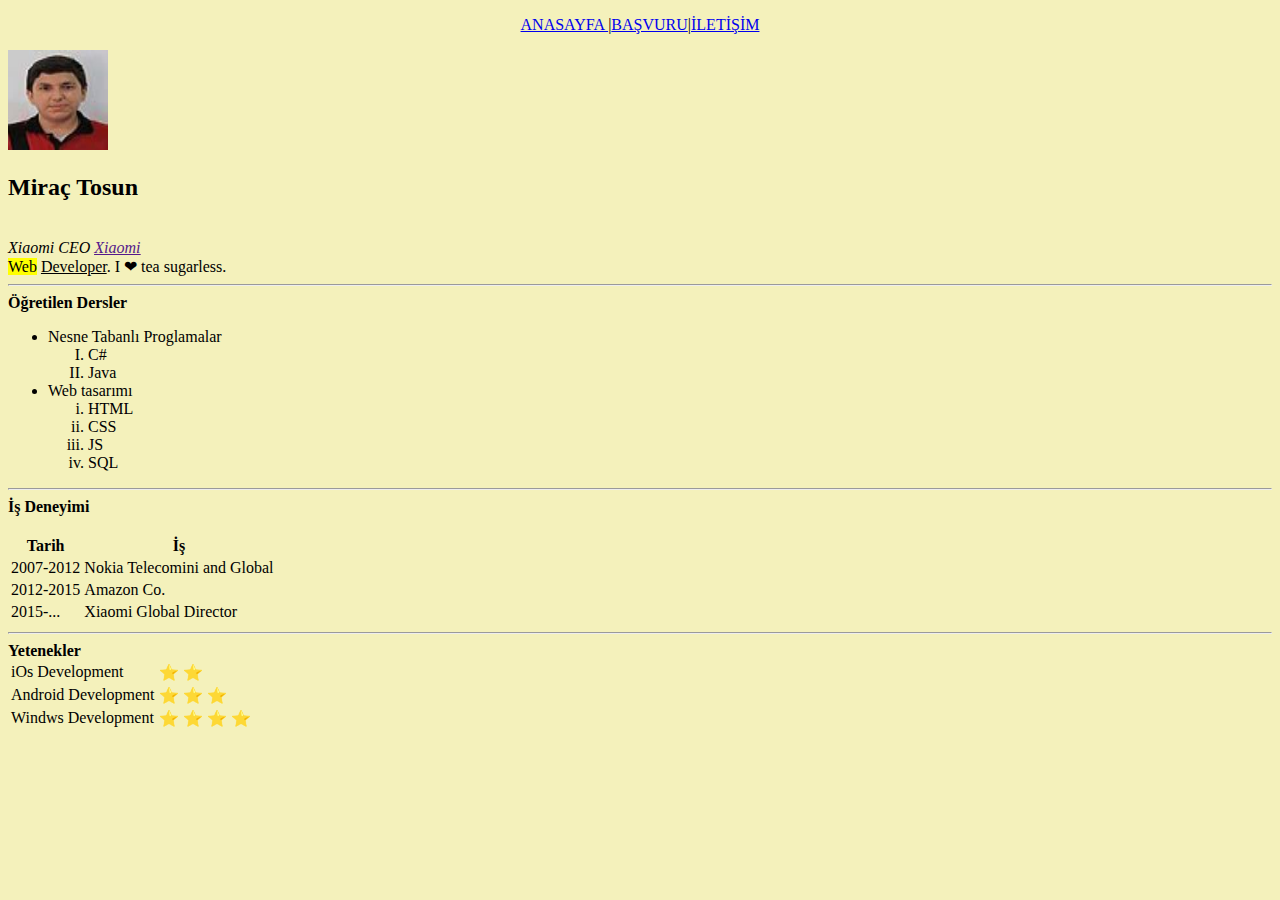
==== index.html @ 69b03947 "Update index.html" ====
<!DOCTYPE html>
<html lang="en">
<head>
    <meta charset="UTF-8">
    <meta http-equiv="X-UA-Compatible" content="IE=edge">
    <meta name="viewport" content="width=device-width, initial-scale=1.0">
    <title>Miraç</title>
</head>
<body bgcolor="F4F1BB">
<p align="center"><a href="anasayfa.html">ANASAYFA </a>|<a href="başvuru.html">BAŞVURU</a>|<a href="iletişim.html" >İLETİŞİM</a></p>
<img src="res/mirac.png" width="100" height="100"><h2 >Miraç Tosun</h2><br>
<i>Xiaomi CEO <a href=""><u>Xiaomi</u></a></i><br>
<mark>Web</mark> <u>Developer</u>. I &#10084; tea sugarless.
<hr>
<b>Öğretilen Dersler</b>
 <ul>
    <li>Nesne Tabanlı Proglamalar</li>
    <ol type="I">
        <li>C#</li>
        <li>Java</li>
    </ol>
    <li>Web tasarımı</li>
    <ol type="i">
        <li>HTML</li>
        <li>CSS</li>
        <li>JS</li>
        <li>SQL</li>
    </ol>
 </ul>
<hr>
<b>İş Deneyimi</b><br>
&hairsp;
<table>
<tr>
    <th>Tarih</th>
    <th>İş</th>
</tr>
<tr>
<td>2007-2012</td>
<td>Nokia Telecomini and Global</td>
</tr>
<tr>
    <td>2012-2015</td>
    <td>Amazon Co.</td>
</tr>
<tr>
    <td>2015-...</td>
    <td>Xiaomi Global Director</td>
</tr>
</table>
<hr>
<b>Yetenekler</b>
<table>
    <tr>
      <td>iOs Development</td>
      <td>&#11088 &#11088</td>  
    </tr>
   <tr>
    <td>Android Development</td>
    <td>&#11088 &#11088 &#11088</td>
   </tr>
   <tr>
    <td>Windws Development</td>
    <td>&#11088 &#11088 &#11088 &#11088</td>
   </tr>
</table>













</p>
</body>
</html>
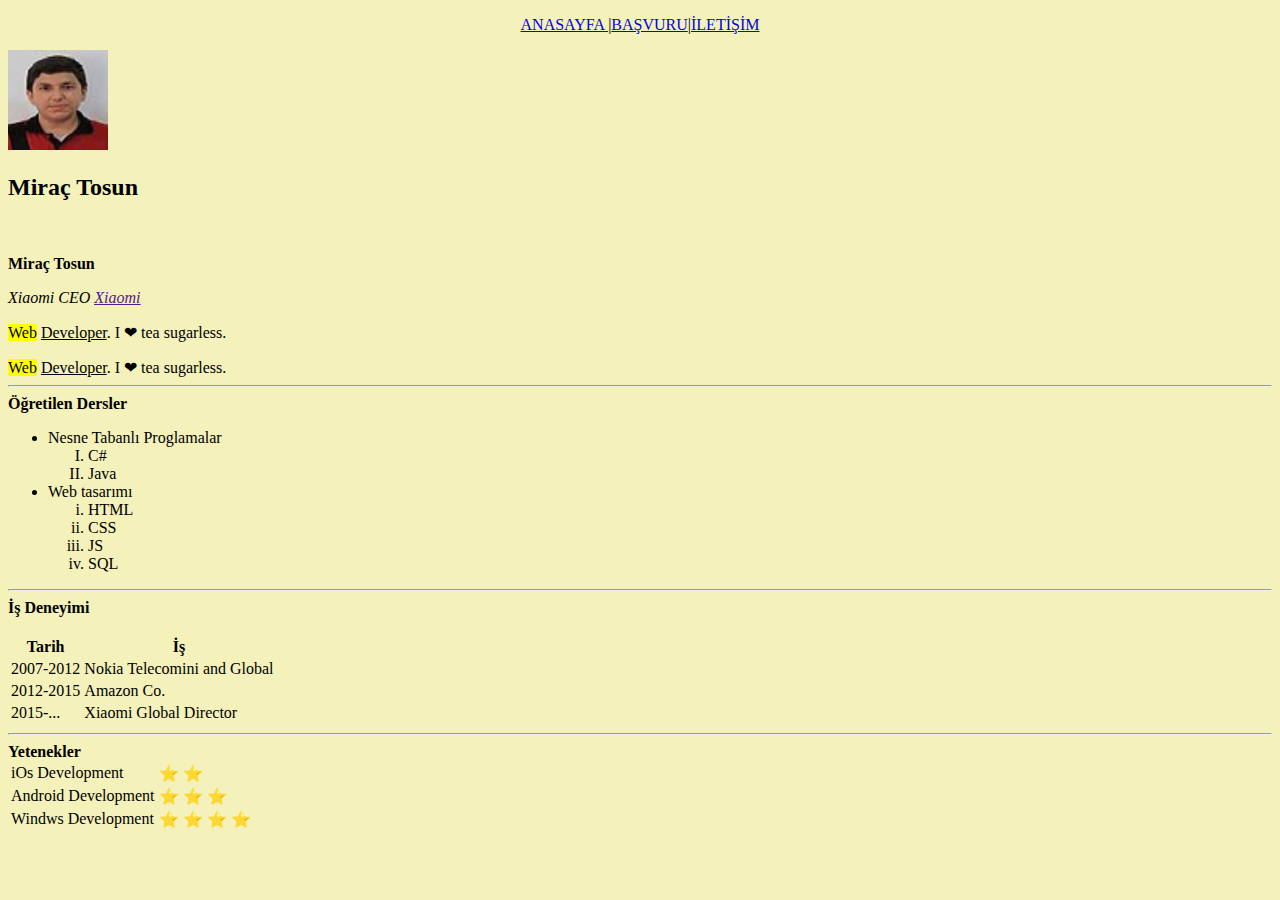
==== commit 4bcf744f: "Update index.html" ====
--- a/index.html
+++ b/index.html
@@ -7,9 +7,10 @@
     <title>Miraç</title>
 </head>
 <body bgcolor="F4F1BB">
-<p align="center"><a href="anasayfa.html">ANASAYFA </a>|<a href="başvuru.html">BAŞVURU</a>|<a href="iletişim.html" >İLETİŞİM</a></p>
-<img src="res/mirac.png" width="100" height="100"><h2 >Miraç Tosun</h2><br>
-<i>Xiaomi CEO <a href=""><u>Xiaomi</u></a></i><br>
+<p><p align="center"><a href="index.html">ANASAYFA </a>|<a href="başvuru.html">BAŞVURU</a>|<a href="iletişim.html" >İLETİŞİM</a></p>
+    
+       <img src="res/mirac.png" width="100" height="100"><h2 >Miraç Tosun</h2><br>
+    <td> <p> <b >Miraç Tosun</b> </p> <p> <i>Xiaomi CEO <a href=""><u>Xiaomi</u></a></i> </p> <p> <mark>Web</mark> <u>Developer</u>. I &#10084; tea sugarless. </p></td> 
 <mark>Web</mark> <u>Developer</u>. I &#10084; tea sugarless.
 <hr>
 <b>Öğretilen Dersler</b>
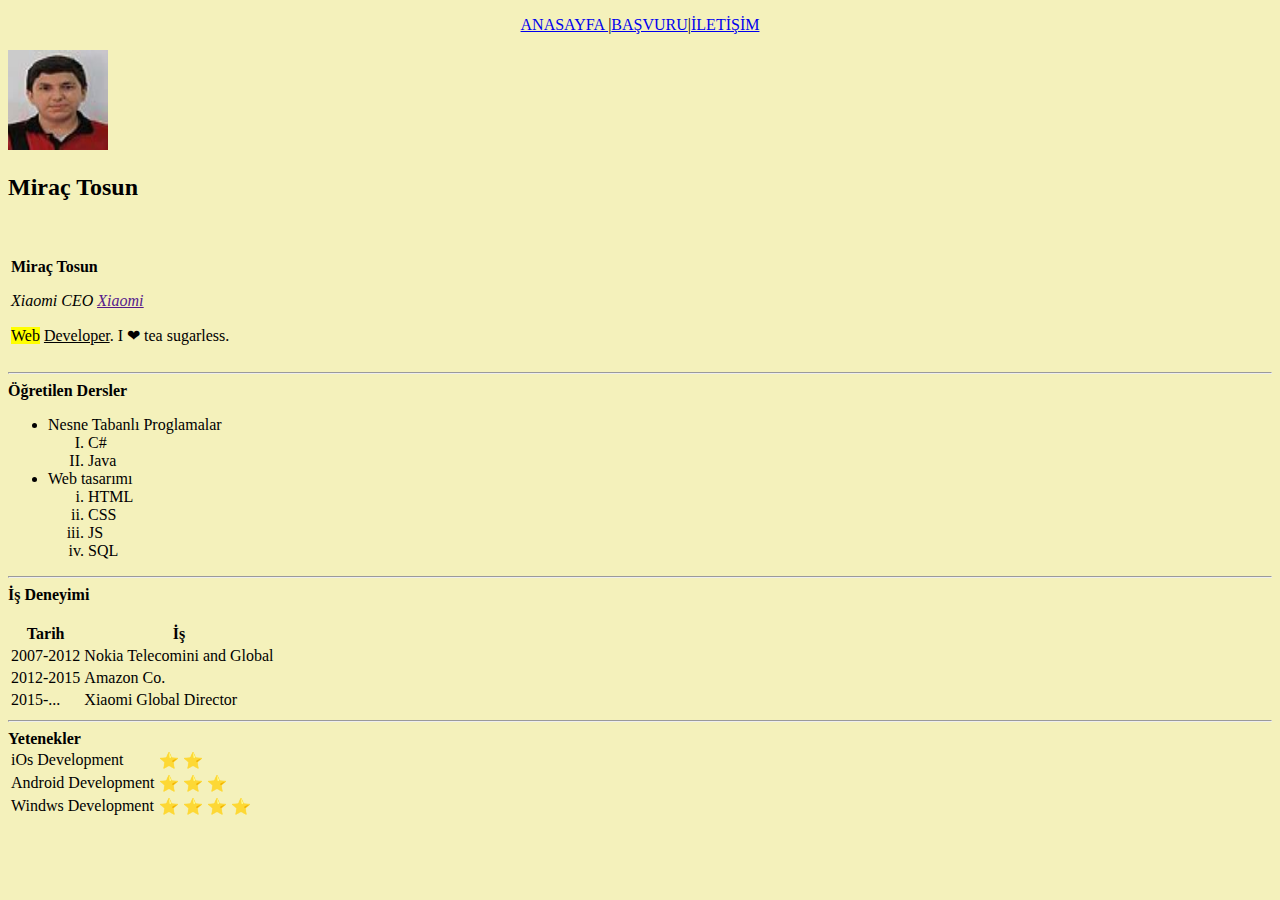
==== commit 5e42b0db: "Update index.html" ====
--- a/index.html
+++ b/index.html
@@ -7,11 +7,12 @@
     <title>Miraç</title>
 </head>
 <body bgcolor="F4F1BB">
+    <table>
 <p><p align="center"><a href="index.html">ANASAYFA </a>|<a href="başvuru.html">BAŞVURU</a>|<a href="iletişim.html" >İLETİŞİM</a></p>
     
        <img src="res/mirac.png" width="100" height="100"><h2 >Miraç Tosun</h2><br>
     <td> <p> <b >Miraç Tosun</b> </p> <p> <i>Xiaomi CEO <a href=""><u>Xiaomi</u></a></i> </p> <p> <mark>Web</mark> <u>Developer</u>. I &#10084; tea sugarless. </p></td> 
-<mark>Web</mark> <u>Developer</u>. I &#10084; tea sugarless.
+    </table>
 <hr>
 <b>Öğretilen Dersler</b>
  <ul>
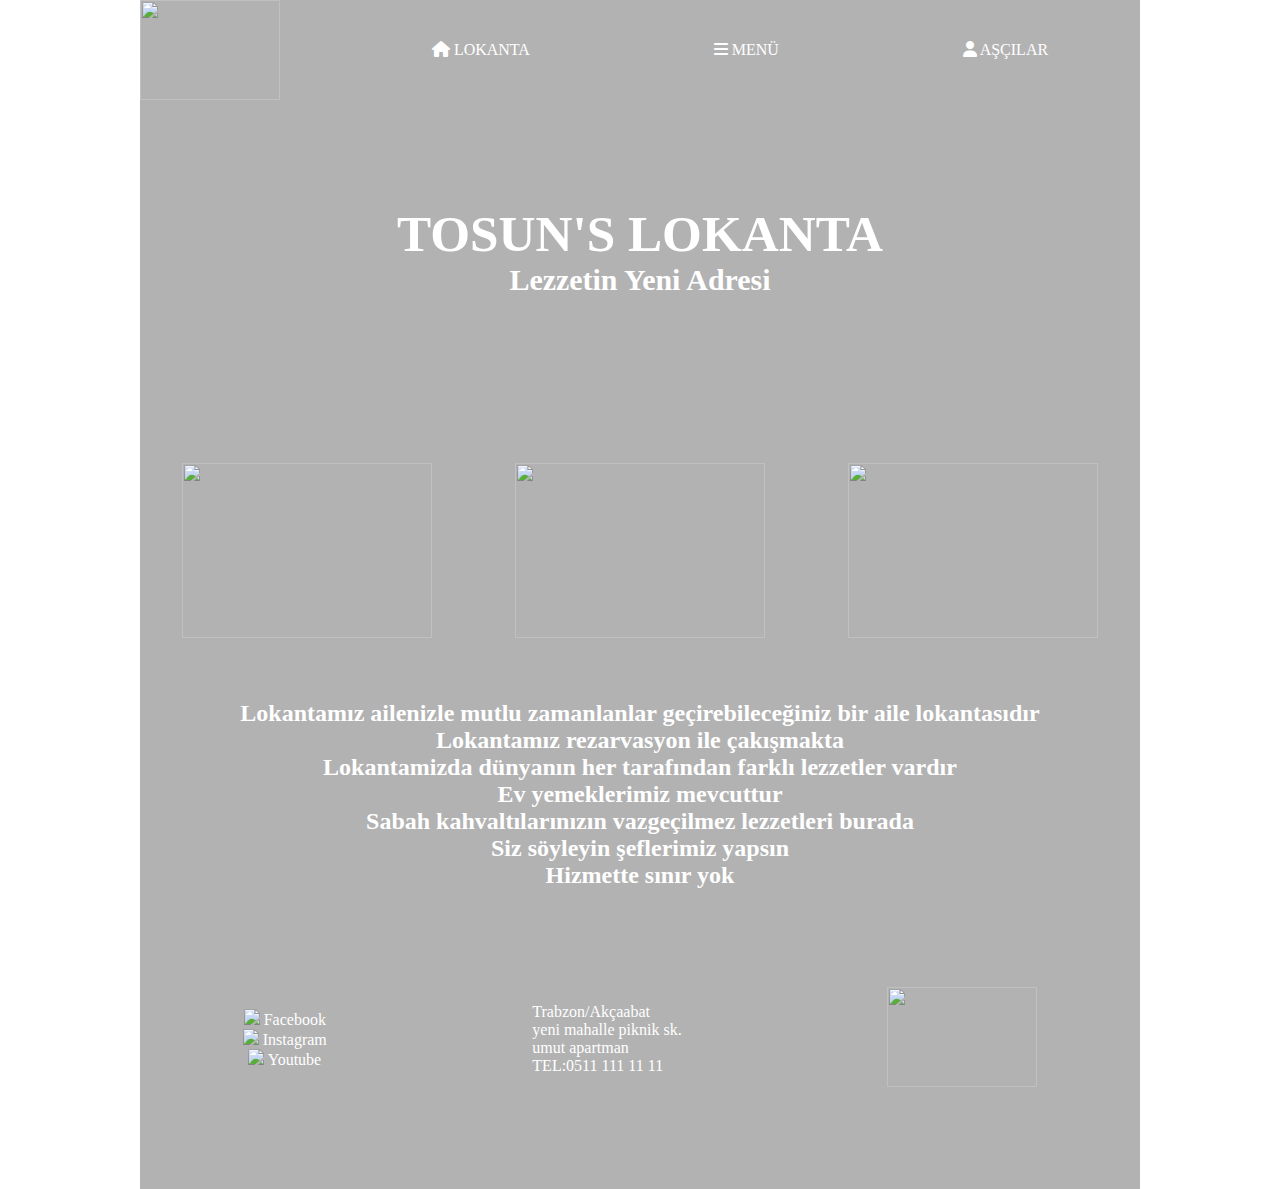
==== commit d947bc67: "Add files via upload" ====
--- a/index.html
+++ b/index.html
@@ -1,84 +1,61 @@
 <!DOCTYPE html>
 <html lang="en">
+
 <head>
     <meta charset="UTF-8">
     <meta http-equiv="X-UA-Compatible" content="IE=edge">
     <meta name="viewport" content="width=device-width, initial-scale=1.0">
-    <title>Miraç</title>
+    <title>Tosun's</title>
+    <link rel="stylesheet" href="style.css">
+   <link rel="stylesheet" href="https://cdnjs.cloudflare.com/ajax/libs/font-awesome/6.2.1/css/all.min.css">
 </head>
-<body bgcolor="F4F1BB">
-    <table>
-<p><p align="center"><a href="index.html">ANASAYFA </a>|<a href="başvuru.html">BAŞVURU</a>|<a href="iletişim.html" >İLETİŞİM</a></p>
-    
-       <img src="res/mirac.png" width="100" height="100"><h2 >Miraç Tosun</h2><br>
-    <td> <p> <b >Miraç Tosun</b> </p> <p> <i>Xiaomi CEO <a href=""><u>Xiaomi</u></a></i> </p> <p> <mark>Web</mark> <u>Developer</u>. I &#10084; tea sugarless. </p></td> 
-    </table>
-<hr>
-<b>Öğretilen Dersler</b>
- <ul>
-    <li>Nesne Tabanlı Proglamalar</li>
-    <ol type="I">
-        <li>C#</li>
-        <li>Java</li>
-    </ol>
-    <li>Web tasarımı</li>
-    <ol type="i">
-        <li>HTML</li>
-        <li>CSS</li>
-        <li>JS</li>
-        <li>SQL</li>
-    </ol>
- </ul>
-<hr>
-<b>İş Deneyimi</b><br>
-&hairsp;
-<table>
-<tr>
-    <th>Tarih</th>
-    <th>İş</th>
-</tr>
-<tr>
-<td>2007-2012</td>
-<td>Nokia Telecomini and Global</td>
-</tr>
-<tr>
-    <td>2012-2015</td>
-    <td>Amazon Co.</td>
-</tr>
-<tr>
-    <td>2015-...</td>
-    <td>Xiaomi Global Director</td>
-</tr>
-</table>
-<hr>
-<b>Yetenekler</b>
-<table>
-    <tr>
-      <td>iOs Development</td>
-      <td>&#11088 &#11088</td>  
-    </tr>
-   <tr>
-    <td>Android Development</td>
-    <td>&#11088 &#11088 &#11088</td>
-   </tr>
-   <tr>
-    <td>Windws Development</td>
-    <td>&#11088 &#11088 &#11088 &#11088</td>
-   </tr>
-</table>
+
+<body>
+    <div id="kutu">
+        <div id="logo"> 
+         
+            <a href="https://www.tripadvisor.com.tr/Restaurant_Review-g298039-d4702165-Reviews-Kalender_Lokanta_ve_Kafe-Trabzon_Ortahisar_Turkish_Black_Sea_Coast.html"><img
+                    src="res/pngegg.png" width="140" height="100"></a> </div>
+        <div id="menu">
+          
+            <li> <a href="index.html"><i class="fa-sharp fa-solid fa-house"></i> LOKANTA</a></li>
+            <li><a href="menü.html"><i class="fa-sharp fa-solid fa-bars"></i> MENÜ</a></li>
+            <li><a href="aşçı.html"><i class="fa-sharp fa-solid fa-user"></i> AŞÇILAR</a></li> 
+       
+        </div>
+        <div id="birinci">
+            <h1>TOSUN'S LOKANTA</h1>
+            <h3>Lezzetin Yeni Adresi</h3>
+        </div>
+
+        <div id="ikinci"> <img src="res/igr-jenerik-yenilokanta-1-b.jpg" height="175px" width="250px">
+            <img src="res/indir (1).jfif" height="175px"  width="250px">
+            <img src="res/lok.jfif" height="175px" width="250px">
+        </div>
+
+        <div id="ucuncu">
+          <h2>  <li>Lokantamız ailenizle mutlu zamanlanlar geçirebileceğiniz bir aile lokantasıdır</li>
+            <li>Lokantamız rezarvasyon ile çakışmakta</li>
+            <li>Lokantamizda dünyanın her tarafından farklı lezzetler vardır</li>
+            <li>Ev yemeklerimiz mevcuttur</li>
+            <li>Sabah kahvaltılarınızın vazgeçilmez lezzetleri burada</li>
+            <li>Siz söyleyin şeflerimiz yapsın</li>
+            <li>Hizmette sınır yok</li></h2>
+            </div>
+        <div id="ikinci">
+            <div id="sosyalmedya">
+                <a href="https://www.googleadservices.com/pagead/aclk?sa=L&ai=DChcSEwjJwefV2qX8AhXQA4sKHSL-AuQYABAAGgJlZg&ohost=www.google.com&cid=CAESauD2Ja4kh8EYtinQ_6NtuMNeqMrl21b-FVoDntDYEnO9gVcjVqalmZljmazXW9mfLwKeuWtZMW17WpwXP3jd-Q6zkA--X-xXZW4fSu6AVnngHTIr6IS4cZC1IkQCH31o_W2MMtZn63KvzAs&sig=AOD64_1NxATvjuFMcW4GzjrR-aywz-rHpA&q&adurl&ved=2ahUKEwjAsOLV2qX8AhVhX_EDHZTnCSgQ0Qx6BAgKEAE"><img src="res/facebook-f.png" width="15">   Facebook</a>
+                <a href="https://www.instagram.com/"><img src="res/instagram.png" width="15"> Instagram</a>
+                <a href="https://www.youtube.com/?gl=TR&hl=tr"><img src="res/pngwing.com.png" width="15"> Youtube</a>
+            </div>
+
+            <div class="adres"> Trabzon/Akçaabat <br> yeni mahalle piknik sk.<br> umut apartman <br> TEL:0511 111 11 11 <br></div>
+            <div class="map"> <img src="res/map.png" width="150" height="100"></div>
 
 
+        </div>
+    </div>
 
+</body>
 
-
-
-
-
-
-
-
-
-
-</p>
-</body>
-</html>
+</html>--- a/style.css
+++ b/style.css
@@ -0,0 +1,117 @@
+*{
+    margin: 0;
+    padding: 0;
+    box-sizing: border-box;
+}
+html{
+    background-size: cover;
+    background-image: url(res/posterler-luks-restoran-desen-arka-plan.jpg.jpg);
+}
+
+#kutu{
+   
+    background: rgba(0, 0, 0, 0.3);
+    width: 1000px;
+    margin: 0 auto;
+    height: auto;
+  
+}
+#logo{
+  
+    width: 20%;
+    float: left;
+    height: 100px;
+}
+#menu{
+  
+    width: 80%;
+    height: 100px;
+    display: flex;
+    justify-content: space-around;
+    align-items: center;
+    color: white;
+}
+#menu li{
+    list-style-type: none;
+}
+#menu a{
+    text-decoration: none;
+    text-align: none;
+    color: white;
+}
+#menu a:hover{
+    color: brown;
+}
+#birinci{
+    
+    width:100%;
+    height: 300px;
+    display: flex;
+    flex-direction: column;
+    justify-content: center;
+    align-items: center;
+    font-size: 1.6em;
+    color: white;
+}
+#ikinci{
+   
+    width: 100%;
+    height: 300px;
+    display: flex;
+    justify-content:space-around;
+    align-items: center;
+}
+#ucuncu{
+    font-family:'Rubik Bubbles',cursive;
+    list-style-type:none;
+    color: white;
+    text-align: center;
+  
+}
+#dorduncu{
+  
+    height: 300px;
+justify-content: space-around;
+align-items: center;
+
+}
+#sosyalmedya{
+ 
+flex-direction: column;
+color: white;
+align-items: center;
+display: flex;
+justify-content: space-around;
+text-align: left;
+}
+.adres{
+  
+    color: white;
+    float: left;
+
+}
+.map{ 
+  
+    float: right;
+
+}
+
+
+#sosyalmedya a{
+    text-decoration: none;
+    text-align: none;
+    color: white;
+}
+#sosyalmedya a:hover{
+  
+    color: brown;
+ }
+ #sol{
+    color: white;
+   
+    text-align: left;
+ }
+ #sag{
+    color: white;
+    text-align: right;
+ }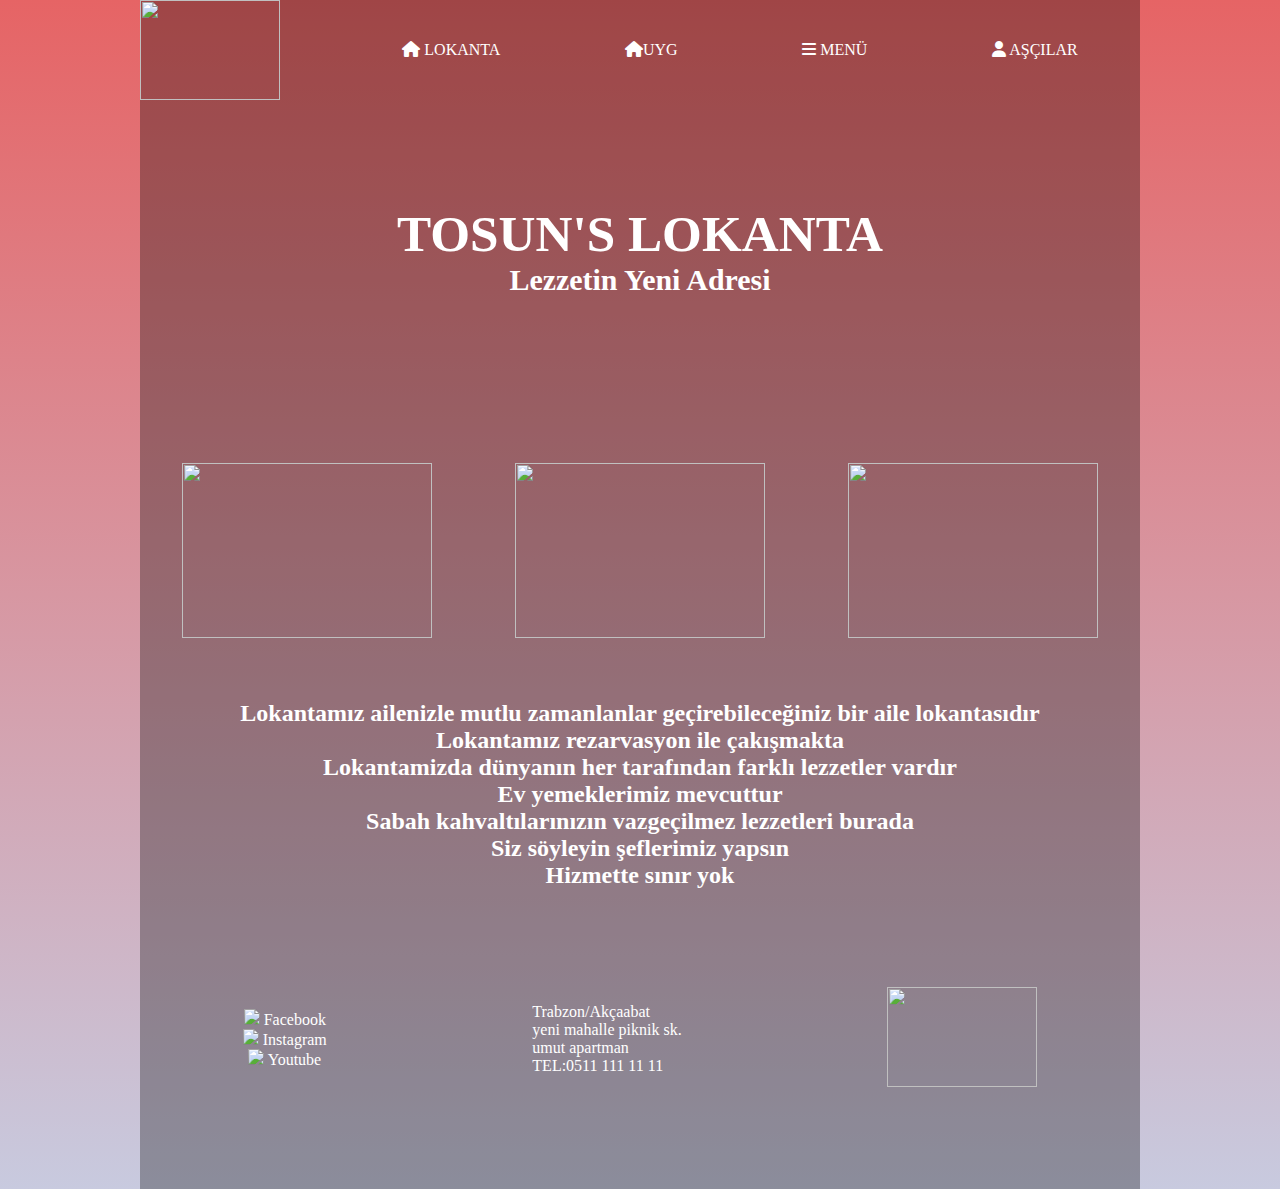
==== commit e5fc48b7: "Add files via upload" ====
--- a/index.html
+++ b/index.html
@@ -7,6 +7,7 @@
     <meta name="viewport" content="width=device-width, initial-scale=1.0">
     <title>Tosun's</title>
     <link rel="stylesheet" href="style.css">
+    <link rel="stylesheet" href="style1.css">
    <link rel="stylesheet" href="https://cdnjs.cloudflare.com/ajax/libs/font-awesome/6.2.1/css/all.min.css">
 </head>
 
@@ -19,6 +20,7 @@
         <div id="menu">
           
             <li> <a href="index.html"><i class="fa-sharp fa-solid fa-house"></i> LOKANTA</a></li>
+            <li> <a href="uyg.html"><i class="fa-sharp fa-solid fa-house"></i>UYG</a></li>
             <li><a href="menü.html"><i class="fa-sharp fa-solid fa-bars"></i> MENÜ</a></li>
             <li><a href="aşçı.html"><i class="fa-sharp fa-solid fa-user"></i> AŞÇILAR</a></li> 
        
--- a/style.css
+++ b/style.css
@@ -1,117 +1,60 @@
-*{
-    margin: 0;
-    padding: 0;
-    box-sizing: border-box;
+body{
+    background: linear-gradient(#e66465, #c8cadf);
+    height: auto;
+    
 }
-html{
-    background-size: cover;
-    background-image: url(res/posterler-luks-restoran-desen-arka-plan.jpg.jpg);
-}
-
-#kutu{
-   
-    background: rgba(0, 0, 0, 0.3);
-    width: 1000px;
-    margin: 0 auto;
-    height: auto;
-  
-}
-#logo{
-  
-    width: 20%;
-    float: left;
-    height: 100px;
-}
-#menu{
-  
-    width: 80%;
-    height: 100px;
+#container{
     display: flex;
-    justify-content: space-around;
-    align-items: center;
-    color: white;
-}
-#menu li{
-    list-style-type: none;
-}
-#menu a{
-    text-decoration: none;
-    text-align: none;
-    color: white;
-}
-#menu a:hover{
-    color: brown;
-}
-#birinci{
-    
-    width:100%;
-    height: 300px;
-    display: flex;
-    flex-direction: column;
     justify-content: center;
     align-items: center;
-    font-size: 1.6em;
-    color: white;
+    flex-direction: column;
+    
 }
-#ikinci{
-   
-    width: 100%;
-    height: 300px;
+.kutu1{
+    padding: 10px;
+    background-color: chartreuse;
+    border:1px solid black;
+    width:50%;
+    box-shadow: 10px 10px 10px black;
+}
+.kutu2{
+    padding: 10px;
+    background-color: blueviolet;
+    border:1px solid black;
+    width:50%;
+    box-shadow: 10px 10px 10px black;
+}
+.kutu3{
+    padding: 10px;
+    background-color: cadetblue;
+    border:1px solid black;
+    width:50%;
+    box-shadow: 10px 10px 10px black;
+}
+.kutu4{
+    padding: 10px;
+    background-color: chocolate;
+    border:1px solid black;
+    width:50%;
+    box-shadow: 10px 10px 10px black;
+}
+.kutu5{
+    padding: 10px;
     display: flex;
-    justify-content:space-around;
     align-items: center;
+    justify-content: center;
+    background-color:bisque;
+    border:1px solid black;
+    width:50%;
+    box-shadow: 10px 10px 10px black;    
 }
-#ucuncu{
-    font-family:'Rubik Bubbles',cursive;
-    list-style-type:none;
-    color: white;
-    text-align: center;
-  
+.inputText{
+    width: 50px;
 }
-#dorduncu{
-  
-    height: 300px;
-justify-content: space-around;
-align-items: center;
-
+.kutu7{
+    padding: 10px;
+    background-color:blue;
+    border:1px solid black;
+    width:50%;
+    box-shadow: 10px 10px 10px black;   
 }
-#sosyalmedya{
- 
-flex-direction: column;
-color: white;
-align-items: center;
-display: flex;
-justify-content: space-around;
-text-align: left;
-}
-.adres{
-  
-    color: white;
-    float: left;
-
-}
-.map{ 
-  
-    float: right;
-
-}
-
-
-#sosyalmedya a{
-    text-decoration: none;
-    text-align: none;
-    color: white;
-}
-#sosyalmedya a:hover{
-  
-    color: brown;
- }
- #sol{
-    color: white;
-   
-    text-align: left;
- }
- #sag{
-    color: white;
-    text-align: right;
- }--- a/style1.css
+++ b/style1.css
@@ -0,0 +1,117 @@
+*{
+    margin: 0;
+    padding: 0;
+    box-sizing: border-box;
+}
+html{
+    background-size: cover;
+    background-image: url(res/posterler-luks-restoran-desen-arka-plan.jpg.jpg);
+}
+
+#kutu{
+   
+    background: rgba(0, 0, 0, 0.3);
+    width: 1000px;
+    margin: 0 auto;
+    height: auto;
+  
+}
+#logo{
+  
+    width: 20%;
+    float: left;
+    height: 100px;
+}
+#menu{
+  
+    width: 80%;
+    height: 100px;
+    display: flex;
+    justify-content: space-around;
+    align-items: center;
+    color: white;
+}
+#menu li{
+    list-style-type: none;
+}
+#menu a{
+    text-decoration: none;
+    text-align: none;
+    color: white;
+}
+#menu a:hover{
+    color: brown;
+}
+#birinci{
+    
+    width:100%;
+    height: 300px;
+    display: flex;
+    flex-direction: column;
+    justify-content: center;
+    align-items: center;
+    font-size: 1.6em;
+    color: white;
+}
+#ikinci{
+   
+    width: 100%;
+    height: 300px;
+    display: flex;
+    justify-content:space-around;
+    align-items: center;
+}
+#ucuncu{
+    font-family:'Rubik Bubbles',cursive;
+    list-style-type:none;
+    color: white;
+    text-align: center;
+  
+}
+#dorduncu{
+  
+    height: 300px;
+justify-content: space-around;
+align-items: center;
+
+}
+#sosyalmedya{
+ 
+flex-direction: column;
+color: white;
+align-items: center;
+display: flex;
+justify-content: space-around;
+text-align: left;
+}
+.adres{
+  
+    color: white;
+    float: left;
+
+}
+.map{ 
+  
+    float: right;
+
+}
+
+
+#sosyalmedya a{
+    text-decoration: none;
+    text-align: none;
+    color: white;
+}
+#sosyalmedya a:hover{
+  
+    color: brown;
+ }
+ #sol{
+    color: white;
+   
+    text-align: left;
+ }
+ #sag{
+    color: white;
+    text-align: right;
+ }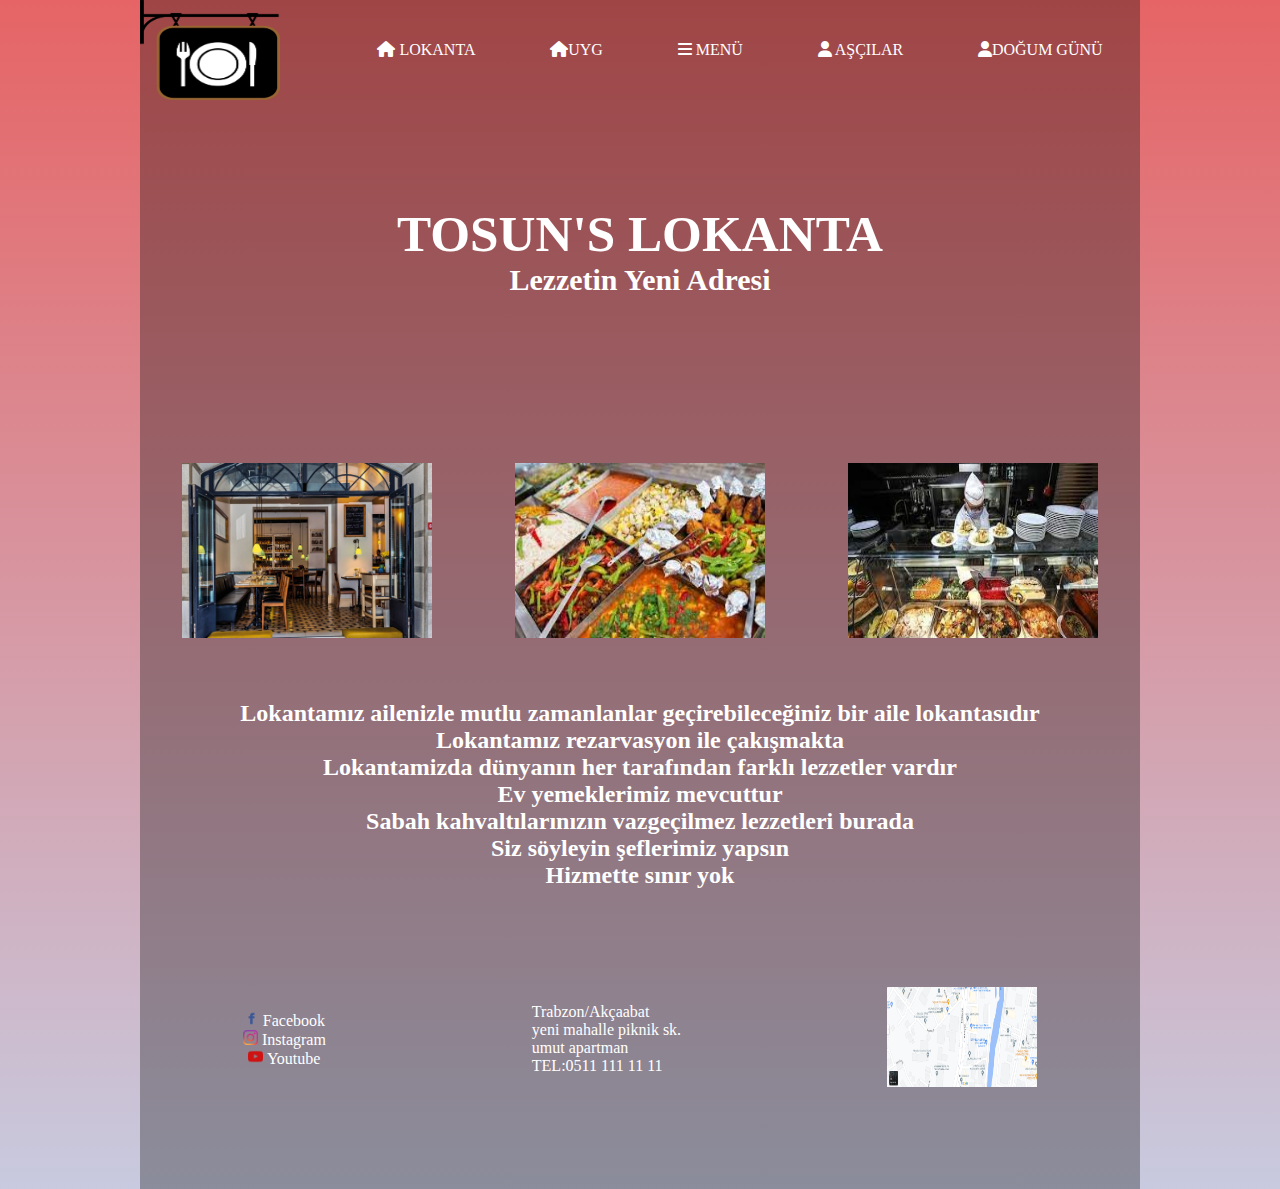
==== commit e092b8e6: "Add files via upload" ====
--- a/index.html
+++ b/index.html
@@ -23,7 +23,7 @@
             <li> <a href="uyg.html"><i class="fa-sharp fa-solid fa-house"></i>UYG</a></li>
             <li><a href="menü.html"><i class="fa-sharp fa-solid fa-bars"></i> MENÜ</a></li>
             <li><a href="aşçı.html"><i class="fa-sharp fa-solid fa-user"></i> AŞÇILAR</a></li> 
-       
+            <li><a href="gerisayım.html"><i class="fa-sharp fa-solid fa-user"></i></a>DOĞUM GÜNÜ</li>
         </div>
         <div id="birinci">
             <h1>TOSUN'S LOKANTA</h1>
